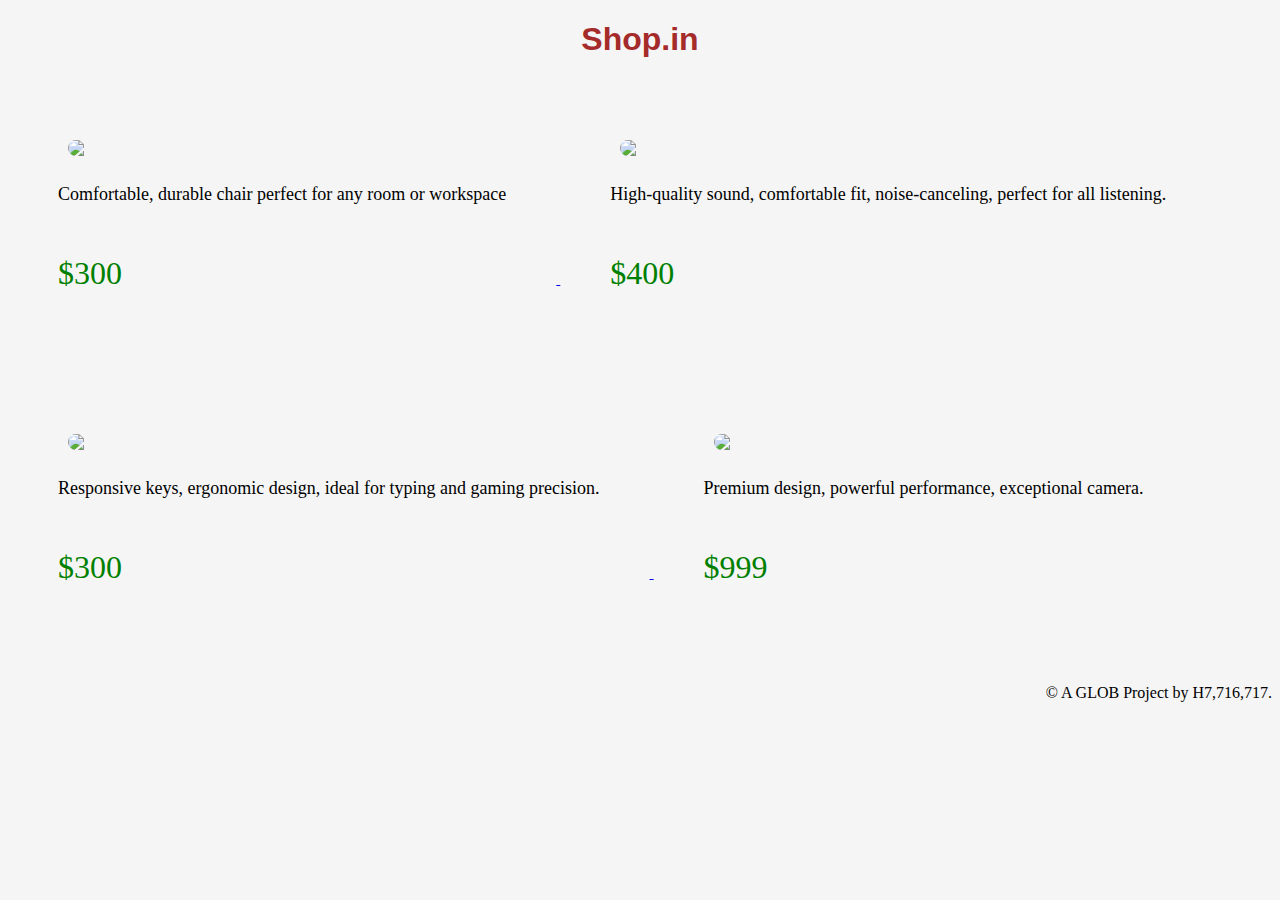
==== index.html @ b413819e "Add files via upload" ====
<!DOCTYPE html>
<html>
    <head>
        <link href="styles.css" rel="stylesheet">
        <title>
            Shop
        </title>
    </head>
    <body>
        <h1 class="heading">
            Shop.in
        </h1>
        <a href="Chair.html">
        <div class="division">
            <img src="./images/OIP.jpeg" class="images">
            <p class="para">Comfortable, durable chair perfect for any room or workspace</p>
            <p class="price">$300</p>
        </div>
    </a>
    <a href="Headphones.html">
        <div class="division">
            <img src="./images/headphones.jpeg" class="images">
            <p class="para">High-quality sound, comfortable fit, noise-canceling, perfect for all listening.</p>
            <p class="price">$400</p>
        </div>
    </a>
    <a href="Keyboard.html">
        <div class="division">
            <img src="./Images/keyboard.jpeg" class="images">
            <p class="para">Responsive keys, ergonomic design, ideal for typing and gaming precision.</p>
            <p class="price">$300</p>
        </div>
    </a>
    <a href="Phone.html">
        <div class="division">
            <img src="./images/phone.jpeg" class="images">
            <p class="para">Premium design, powerful performance, exceptional camera.</p>
            <p class="price">$999</p>
        </div>
    </a>
    <footer>
        <p>&copy; A GLOB Project by H7,716,717.</p>
    </footer>

    </body>
    </html>
---- styles.css ----
body{
    background-color: whitesmoke;
}
h1.heading{
    text-align: center;
    font-family: 'Lucida Sans', 'Lucida Sans Regular', 'Lucida Grande', 'Lucida Sans Unicode', Geneva, Verdana, sans-serif;
    color: brown;
}
.division{
    display: inline-block;
    margin: 50px;
    padding: auto;
}
.images{
    width: 150px;
    margin: 10px;
    border-radius: 25px;
    display: block;
    border-color: brown;
}
p.para{
    color: black;
    font-size: large;
    display: inline-block;
}
p.price{
    font-size: xx-large;
    color: green;
}
div.newpage{
    text-align: center;

}
.pagepara{
    font-size: x-large;
    display: block;

}
.pageimages{
    width: 200px;
    display: inline-block;
}
button{
    width: 100px;
    height:50px;
    padding: 15px;
    color: red;
}
footer{
    text-align: right;
}
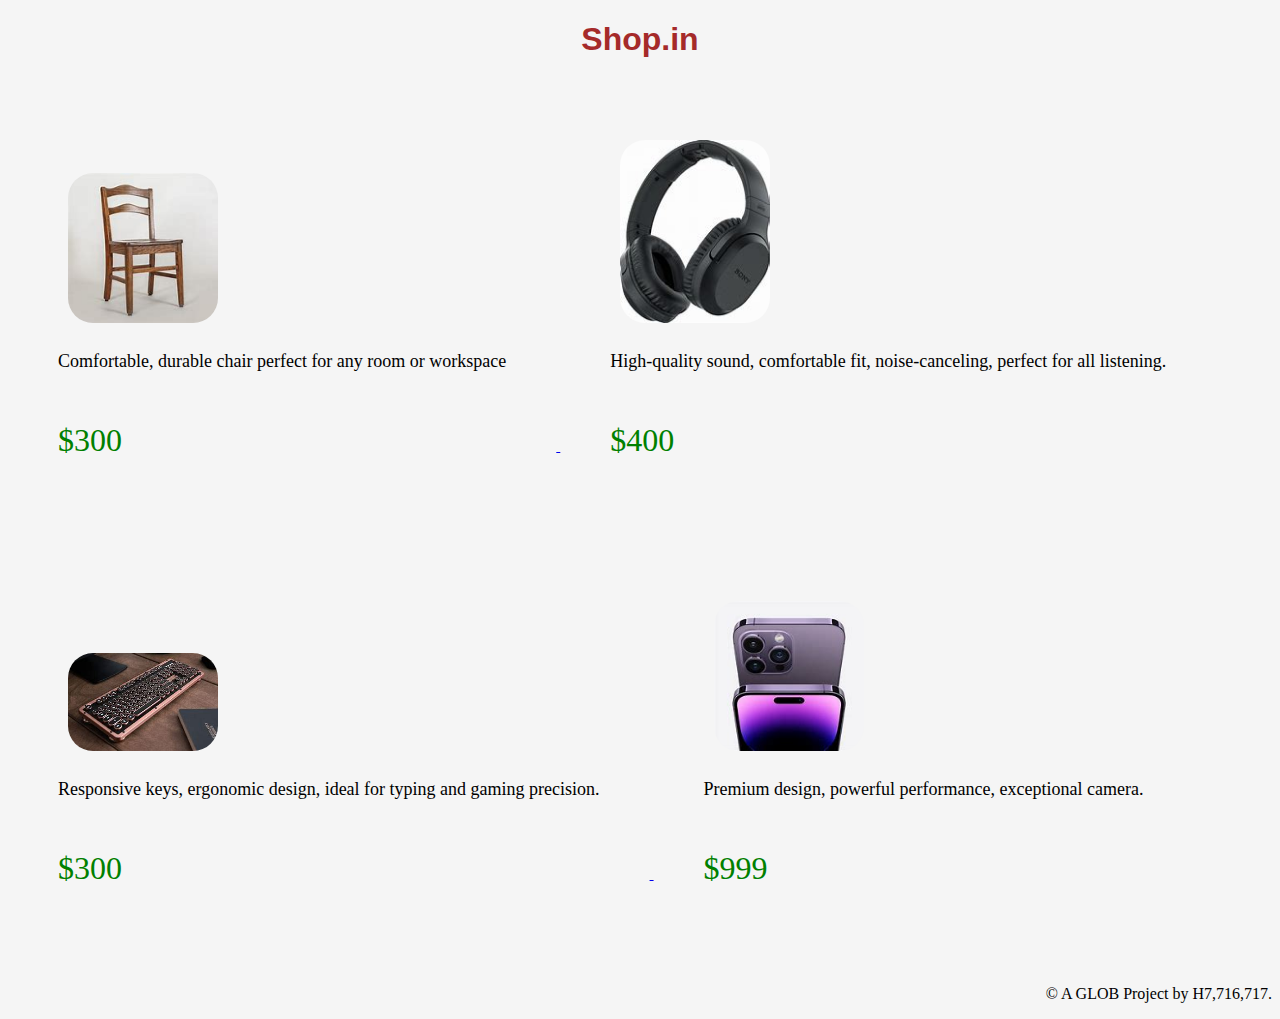
==== commit 6fcedf08: "Update index.html" ====
--- a/index.html
+++ b/index.html
@@ -12,28 +12,28 @@
         </h1>
         <a href="Chair.html">
         <div class="division">
-            <img src="./images/OIP.jpeg" class="images">
+            <img src="./OIP.jpeg" class="images">
             <p class="para">Comfortable, durable chair perfect for any room or workspace</p>
             <p class="price">$300</p>
         </div>
     </a>
     <a href="Headphones.html">
         <div class="division">
-            <img src="./images/headphones.jpeg" class="images">
+            <img src="./headphones.jpeg" class="images">
             <p class="para">High-quality sound, comfortable fit, noise-canceling, perfect for all listening.</p>
             <p class="price">$400</p>
         </div>
     </a>
     <a href="Keyboard.html">
         <div class="division">
-            <img src="./Images/keyboard.jpeg" class="images">
+            <img src="./keyboard.jpeg" class="images">
             <p class="para">Responsive keys, ergonomic design, ideal for typing and gaming precision.</p>
             <p class="price">$300</p>
         </div>
     </a>
     <a href="Phone.html">
         <div class="division">
-            <img src="./images/phone.jpeg" class="images">
+            <img src="./phone.jpeg" class="images">
             <p class="para">Premium design, powerful performance, exceptional camera.</p>
             <p class="price">$999</p>
         </div>
@@ -43,4 +43,4 @@
     </footer>
 
     </body>
-    </html>+    </html>
